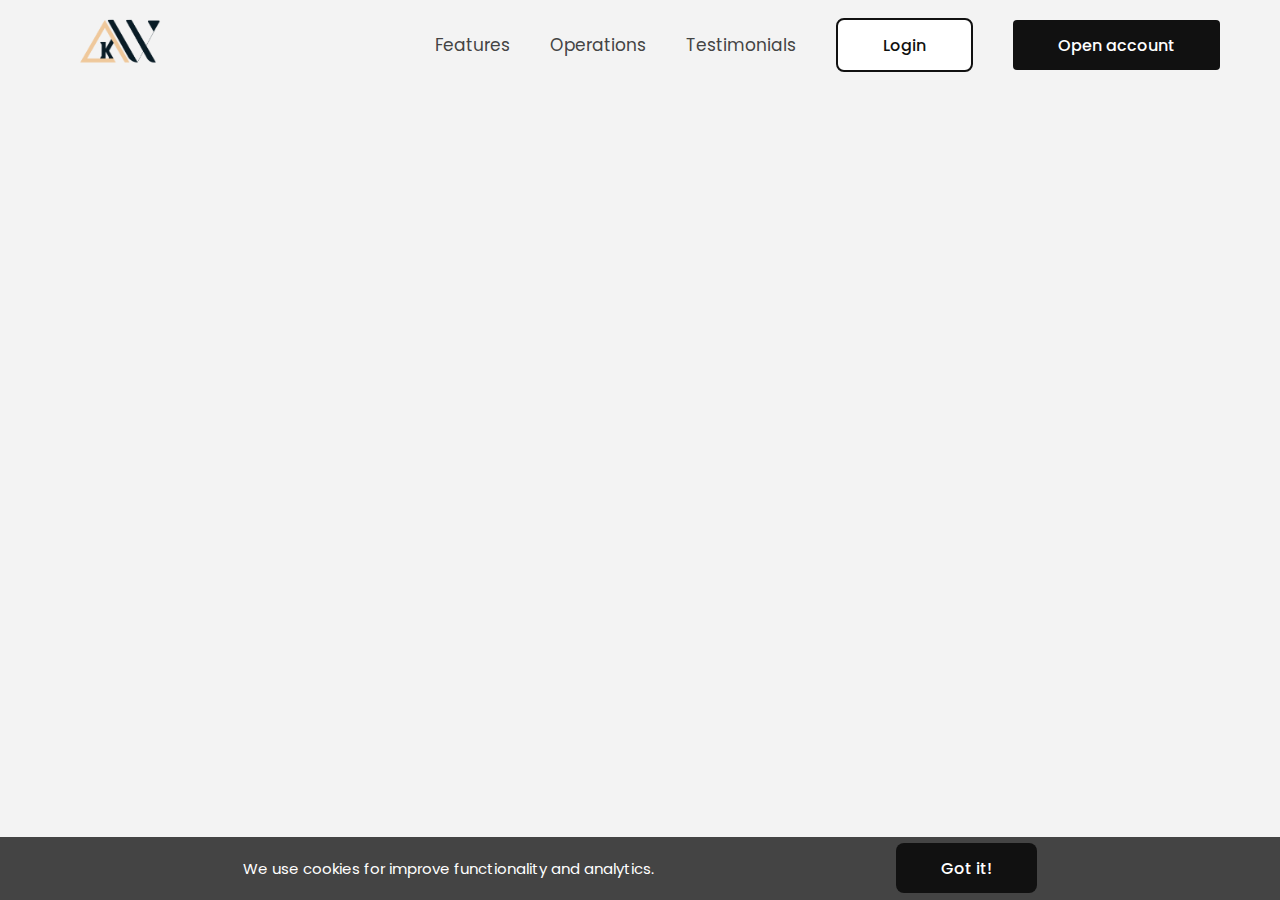
==== RE-create Bank/index.html @ 06562716 "bank application" ====
<!DOCTYPE html>
<html lang="en">
  <head>
    <meta charset="UTF-8" />
    <meta http-equiv="X-UA-Compatible" content="IE=edge" />
    <meta name="viewport" content="width=device-width, initial-scale=1.0" />
    <title>Bank</title>
    <link rel="shortcut icon" href="img/AK-favicon1.png" type="image/x-icon" />

    <link rel="stylesheet" href="style.css" />

    <!-- font-family: "Poppins", sans-serif;-->
    <link rel="preconnect" href="https://fonts.googleapis.com" />
    <link rel="preconnect" href="https://fonts.gstatic.com" crossorigin />
    <link
      href="https://fonts.googleapis.com/css2?family=Poppins&display=swap"
      rel="stylesheet"
    />
    <!-- javascript file -->
    <script defer src="js/index.js"></script>
  </head>
  <body>
    <div class="container">
      <!-- TOP NAVIGATION -->
      <nav class="nav">
        <div class="logo">
          <img src="img/logo.png" alt="Logo" class="logo" />
        </div>

        <ul class="nav__links">
          <li class="nav__item">
            <a href="#sec1" class="nav__link">Features</a>
          </li>
          <li class="nav__item">
            <a href="#sec2" class="nav__link">Operations</a>
          </li>
          <li class="nav__item">
            <a href="#sec3" class="nav__link">Testimonials</a>
          </li>
          <li class="nav__item">
            <button class="nav__link btn btn--login-model">Login</button>
          </li>
          <li class="nav__item">
            <button class="nav__link btn btn--show-modal">Open account</button>
          </li>
        </ul>
      </nav>

      <!-- login-container -->

      <section class="login-container modal hidden">
        <button class="btn--close-modal btn-close">&times;</button>
        <div class="login-form">
          <form action="#">
            <input
              autofocus
              type="text"
              placeholder="User name"
              class="input input-user"
            />
            <input
              type="password"
              placeholder="Pin"
              class="input input-password"
            />
            <input type="submit" value="Submit" class="input btn-input btn" />
          </form>
          <h2 class="forgot-password">Forgot password?</h2>
        </div>
      </section>

      <!-- open account -->
      <section class="open--account-container modal hidden">
        <button class="btn--closeAc-modal btn-close">&times;</button>
        <h2 class="model__header">
          Open your bank account <br />in just
          <span class="highlight">5 minutes</span>
        </h2>
        <div class="login-form">
          <form action="#">
            <input
              autofocus
              type="text"
              placeholder="Full Name"
              class="input input-user"
            />
            <input
              type="email"
              placeholder="email address"
              class="input input-password"
            />
            <button class="btn">Next step &rarr;</button>
          </form>
        </div>
      </section>

      <!--home-page -->
      <header class="header"></header>

      <div class="toast hidden">
        <span class="btn-wrong">&times;</span>
        somthing went wrong
        <button class="close-toast">&times;</button>
      </div>
      <div class="overlay hidden"></div>
    </div>
  </body>
</html>
---- RE-create Bank/style.css ----
* {
  margin: 0;
  padding: 0;
  box-sizing: inherit;
}

html {
  font-size: 62.5%;
  box-sizing: border-box;
}

:root {
  --color-primary: #5ec576;
  --color-secondary: #ffbb00;
  --color-tertiary: #ff585f;
  --color-primary-darker: #4bbb7d;
  --color-primary-opacity: #5ec5763a;
  --color-secondary-opacity: #ffcd0331;
  --gradient-primary: linear-gradient(to top left, #39b385, #9be15d);
  --gradient-secondary: linear-gradient(to top left, #ffb003, #ffcb03);
  --color-primary-1: #00c060b2;
  --color-primary-2: #03e9f4;
  --color-secondary-0: #0eee6b;
  --box-shadow-1: 0 3px 15px rgba(0, 0, 0, 0.2);
  --box-shadow-2: 0 3px 15px rgba(4, 10, 3, 0.777);
  --border-color: #dddfe2;
  --box-shadow: 0 2px 4px rgb(0 0 0 / 10%), 0 8px 16px rgb(0 0 0 / 10%);
  --text-color: #444;
}

body {
  font-family: "Poppins", sans-serif;
  color: var(--text-color);
  background-color: #f3f3f3;
}

.container {
  width: 100vw;
  height: 100vh;
  display: flex;
  flex-wrap: wrap;
  /* place-content: center; */
}

.overlay {
  position: fixed;
  top: 0;
  left: 0;
  width: 100%;
  height: 100%;
  background-color: rgba(0, 0, 0, 0.5);
  backdrop-filter: blur(5px);
  z-index: 100;
  transition: all 0.5s ease-in-out;
}

.hidden {
  display: none !important;
}

/* TOP NAVIGATION */
.nav {
  display: flex;
  justify-content: space-between;
  align-items: center;
  flex-wrap: wrap;
  height: 9rem;
  width: 100%;
  padding: 0 6rem;
  z-index: 100;
}

.logo {
  width: 105px;
}

/* Navigation */
.nav {
  display: flex;
  justify-content: space-between;
  align-items: center;
  height: 9rem;
  width: 100%;
  padding: 0 6rem;
  z-index: 100;
}

/*  stickly nav for js*/
.nav.sticky {
  position: fixed;
  backdrop-filter: blur(15px);
}

.nav__links {
  display: flex;
  align-items: center;
  list-style: none;
}

.nav__item {
  margin-left: 4rem;
}

.nav__link:link,
.nav__link:visited {
  font-size: 1.7rem;
  font-weight: 400;
  color: inherit;
  display: block;
  transition: all 0.3s;
  text-decoration: none;
}

.nav__link--btn:link,
.nav__link--btn:visited {
  padding: 0.8rem 2.5rem;
  border-radius: 3rem;
  background-color: var(--color-primary);
  box-shadow: var(--box-shadow-3);
}

.nav__link--btn:hover,
.nav__link--btn:active {
  color: inherit;
  background-color: var(--color-primary-1);
}

.btn {
  display: inline-block;
  background-color: #111;
  color: #fff;
  font-size: 1.6rem;
  font-family: inherit;
  font-weight: 500;
  border: none;
  padding: 1.25rem 4.5rem;
  border-radius: 8px;
  cursor: pointer;
  transition: all 0.3s;
}

.btn--show-modal {
  border-radius: 4px;
}

.btn--login-model {
  background-color: #fff;
  color: #111;
  border: 2px solid #111;
}

/* login container */
.modal {
  position: fixed;
  top: 50%;
  left: 50%;
  transform: translate(-50%, -50%);
  display: grid;
  place-items: center;
  grid-template-columns: repeat(1, 1fr);
  max-width: 42rem;
  height: 35rem;
  box-shadow: var(--box-shadow);
  border: 1px solid var(--border-color);
  border-radius: 8px;
  background-color: #fff;
  text-align: center;
  z-index: 1000;
  transition: all 0.3s ease-in-out;
}

.input {
  background-color: #f5f6f7;
  cursor: default;
  border: inherit;
  width: 35rem;
  border-radius: 4px;
  padding: 14px;
  margin: 14px 20px;
  box-sizing: border-box;
  font-weight: 500;
  font-size: 14px;
  word-spacing: 0.4px;
  border-bottom: 2px solid #444;
  transition: all 0.3s ease-in-out;
}

.input:focus {
  outline: none !important;
  border: 1px solid dodgerblue;
}

.btn-input {
  background-color: dodgerblue;
  color: #fff;
  font-size: 1.8rem;
  word-spacing: 5px;
  font-weight: 800;
}

.btn-input:hover {
  background-color: #0080ff;
}

.forgot-password {
  text-align: center;
  color: dodgerblue;
}

.forgot-password:hover {
  text-decoration: underline;
  color: #0080ff;
}

.btn-close {
  position: absolute;
  top: 2%;
  right: 2%;
  border: none;
  background: inherit;
  font-size: 3rem;
  padding: 4px;
  cursor: pointer;
}
.toast {
  display: flex;
  position: fixed;
  top: 80%;
  left: 50%;
  transform: translate(-50%, -50%);
  margin: 28px;
  padding: 20px 24px;
  font-size: larger;
  background-color: lightskyblue;
  color: darkblue;
  border-radius: 4px;
  animation-delay: 3s;
  z-index: 1000;
}

.btn-wrong {
  display: flex;
  place-items: center;
  border: 2px double red;
  color: red;
  font-size: 2rem;
  font-weight: 500;
  border-radius: 50px;
  width: 2rem;
  height: 2rem;
}

.close-toast {
  position: absolute;
  top: 2%;
  right: 2%;
  border: none;
  background-color: inherit;
  font-size: 2rem;
}

/* cookie-message */
.cookie-message {
  display: flex;
  justify-content: space-evenly;
  align-items: center;
  width: 100%;
  background-color: var(--text-color);
  color: #fff;
  font-size: 1.5rem;
  font-weight: 400;
}

.header {
  padding: 0.3rem;
  height: 80vh;
  display: flex;
  flex-direction: column;
  align-items: center;
}
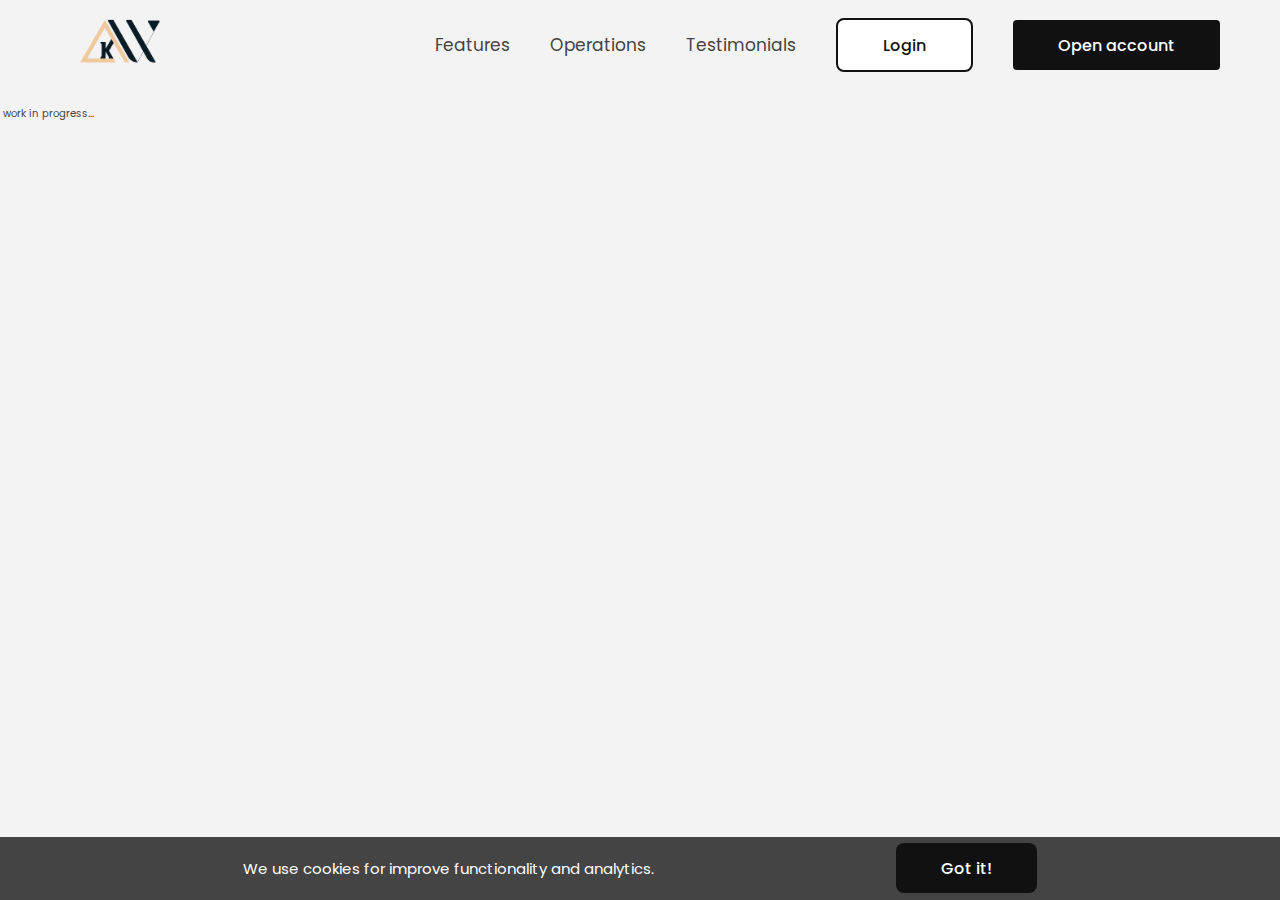
==== commit 94af8887: "work in progress" ====
--- a/RE-create Bank/index.html
+++ b/RE-create Bank/index.html
@@ -95,7 +95,7 @@
       </section>
 
       <!--home-page -->
-      <header class="header"></header>
+      <header class="header">work in progress...</header>
 
       <div class="toast hidden">
         <span class="btn-wrong">&times;</span>
